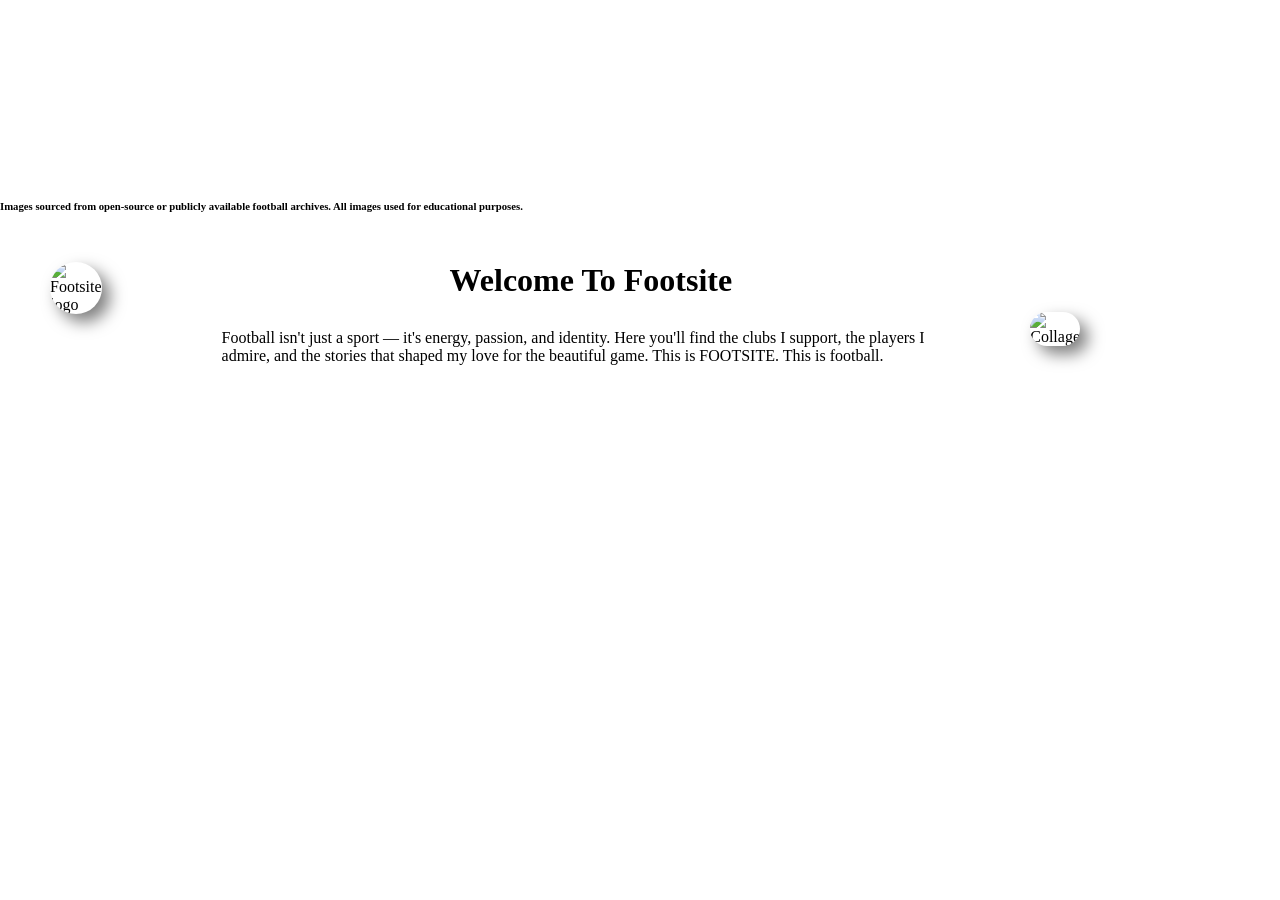
==== index.html @ d65a585d "Apr 7, 2026, 7:11 AM" ====
<!DOCTYPE html>
<html lang="en">
<head>
<meta charset="UTF-8">
<meta name="viewport" content="width=device-width, initial-scale=1.0">
<title>Teams</title>
<link rel="stylesheet" href="style.css">
</head>

<body class="home">

<header>
<nav class="navbar">
<ul>
<li><a href="Football Clubs.html">My Elite 8 Clubs</a></li>
<li><a href="Football Players.html">My Iconic Footballers</a></li>
<li><a href="Footballs.html">Legendary Footballs</a></li>
</ul>
</nav>
</header>
<h6>Images sourced from open-source or publicly available football archives.
All images used for educational purposes.</h6>
<div class="as">
<div class="car">
<img src="https://image2url.com/r2/default/images/1774912239336-903504e8-560b-46a1-ab40-6e9aa3fdfba5.png"  
width="350" 
alt="Footsite logo" 
class="logo">
</div>
<div class="pone">
<h1 id="ad">Welcome To Footsite</h1>

<p>
Football isn't just a sport — it's energy, passion, and identity. Here you'll find the clubs I support, the players I admire,
and the stories that shaped my love for the beautiful game. This is FOOTSITE. This is football.
</p>
</div>
<div class="as">
<div class="car">
<img src="https://image2url.com/r2/default/images/1775466770833-047d66af-77da-4b84-beba-eb8c9fa4393a.png"  
width="750" 
alt="Collage" 
class="logo">
</div>
</div>

</body>
</html>
---- style.css ----
*{
margin: 0px;
padding: 0px;
}

body{
margin: 0;
}

.logo {
margin-right: 100px;
justify-content: left;
border-radius: 40px;
box-shadow:8px 8px 16px 0px rgba(0, 0, 0, 0.5);
}
  
.as{
display: flex;
gap: 20px;
padding: 50px;
margin: 0 auto;
}

#ad{
text-align: center;
margin-bottom: 30px;
}
 
.containor{
display: flex;
justify-content: center;
margin-top: 100px;
}

.containor2{
display: flex;
justify-content: center;
margin-top: 100px;
}

.af{
width: 3256px;
border-radius: 30px;
overflow: hidden;
box-shadow:8px 8px 16px 0px rgba(0, 0, 0, 0.5);
margin: 20px;
}

.af img{
width: 100%;
height: auto;
}

.content{
padding: 16px;
}

.content h2{
text-align: center;
font-size: 28px;
margin: 10px;
}


.footer{
color: rgb(112, 112, 112);
background-color:rgba(255, 255, 255, 0);
}


.cont {
display: flex;
flex-direction: column;
align-items: center;
}


ul{
margin-bottom: 20px;
flex-wrap: wrap;
justify-content: center;
}


li{
padding: 0 15px;
margin-bottom: 16px;
}


a{
font-size: 14px;
font-weight: 500;
color: white;
}
.navbar ul {
list-style-type: none;
margin: 0;
padding: 10px;
background-color: #57575700;
justify-content: center;
}




.navbar li a {
color: white;
padding: 14px 20px;
text-decoration: none;
display: block;
text-align: center;
}




.navbar li a:hover {
background-color: #888888a4;
}
.navbar2 ul {
list-style-type: none;
margin: 0;
padding: 10px;
background-color: #000000;
justify-content: center;
}




.navbar2 li a {
color: white;
padding: 14px 20px;
text-decoration: none;
display: block;
text-align: center;
}




.navbar2 li a:hover {
background-color: #888888;
}

body.home {
background-image: url("https://static.vecteezy.com/system/resources/previews/056/702/255/non_2x/stylish-geometric-sports-background-with-sharp-edges-vector.jpg");
background-size: cover;
background-repeat: no-repeat;
background-attachment: fixed; 
background-position: center;
}
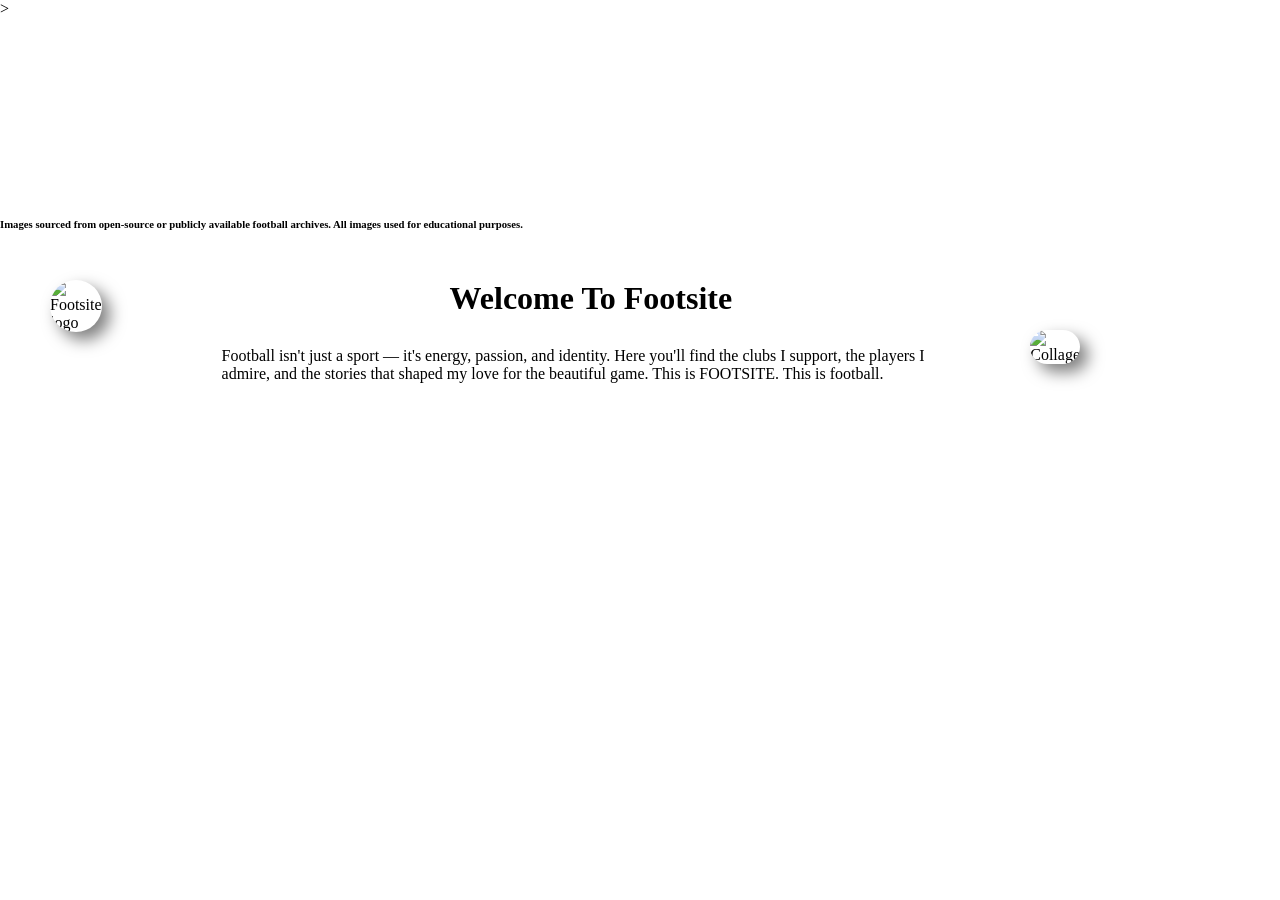
==== commit ce3bf1ca: "Apr 21, 2026, 8:51 AM" ====
--- a/index.html
+++ b/index.html
@@ -3,11 +3,11 @@
 <head>
 <meta charset="UTF-8">
 <meta name="viewport" content="width=device-width, initial-scale=1.0">
-<title>Teams</title>
+<title>FootSite</title>
 <link rel="stylesheet" href="style.css">
 </head>
 
-<body class="home">
+<body class="home"></body>>
 
 <header>
 <nav class="navbar">
@@ -22,9 +22,7 @@
 All images used for educational purposes.</h6>
 <div class="as">
 <div class="car">
-<img src="https://image2url.com/r2/default/images/1774912239336-903504e8-560b-46a1-ab40-6e9aa3fdfba5.png"  
-width="350" 
-alt="Footsite logo" 
+<img src="https://image2url.com/r2/default/images/1774912239336-903504e8-560b-46a1-ab40-6e9aa3fdfba5.png"  width="350" alt="Footsite logo" 
 class="logo">
 </div>
 <div class="pone">
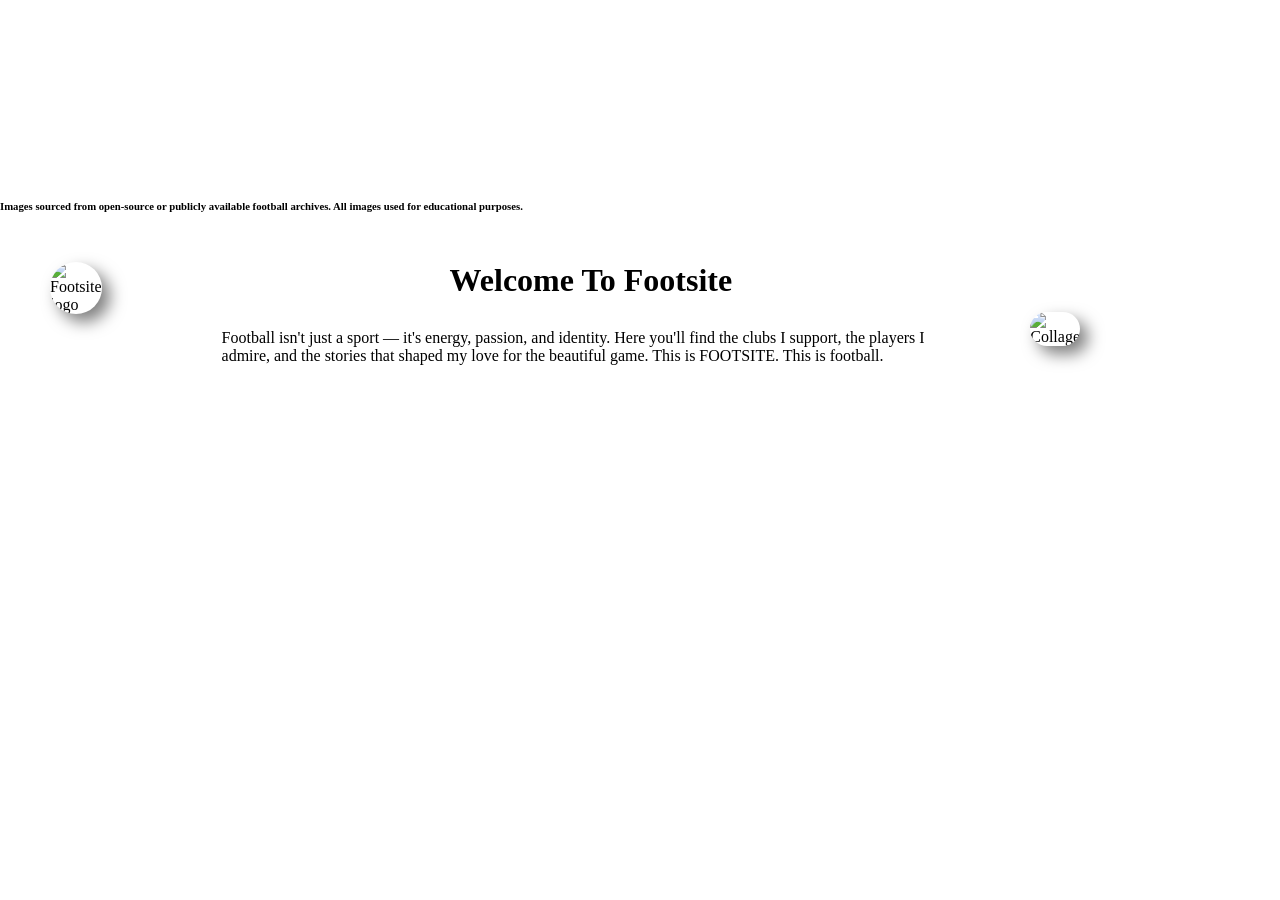
==== commit d2c62b9c: "Apr 23, 2026, 9:59 PM" ====
--- a/index.html
+++ b/index.html
@@ -7,7 +7,7 @@
 <link rel="stylesheet" href="style.css">
 </head>
 
-<body class="home"></body>>
+<body class="home"></body>
 
 <header>
 <nav class="navbar">
@@ -22,7 +22,7 @@
 All images used for educational purposes.</h6>
 <div class="as">
 <div class="car">
-<img src="https://image2url.com/r2/default/images/1774912239336-903504e8-560b-46a1-ab40-6e9aa3fdfba5.png"  width="350" alt="Footsite logo" 
+<img src="https://image2url.com/r2/default/images/1774912239336-903504e8-560b-46a1-ab40-6e9aa3fdfba5.png"  width="100%" alt="Footsite logo" 
 class="logo">
 </div>
 <div class="pone">
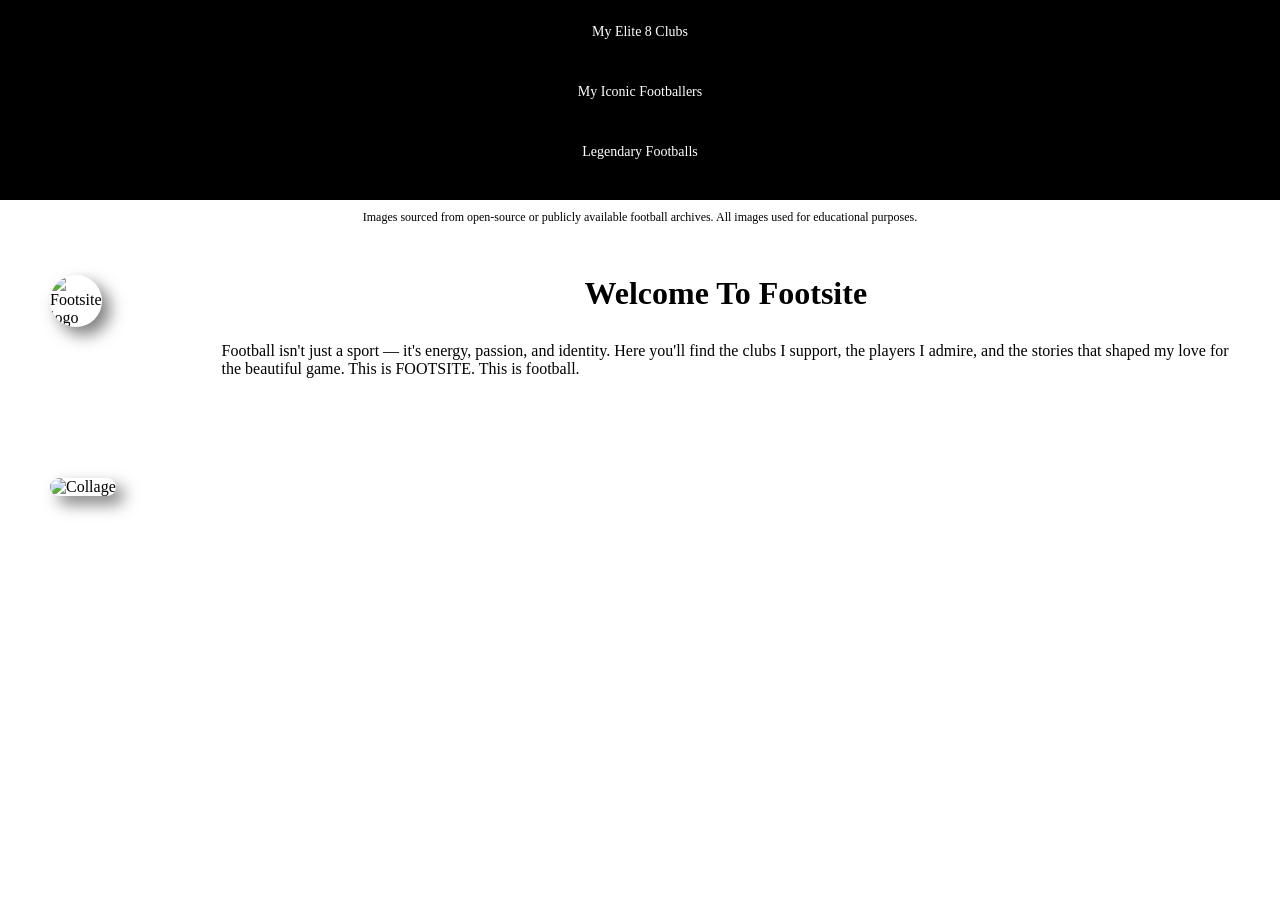
==== commit ff918f26: "Apr 24, 2026, 2:17 AM" ====
--- a/index.html
+++ b/index.html
@@ -7,7 +7,7 @@
 <link rel="stylesheet" href="style.css">
 </head>
 
-<body class="home"></body>
+<body class="home">
 
 <header>
 <nav class="navbar">
@@ -18,27 +18,30 @@
 </ul>
 </nav>
 </header>
-<h6>Images sourced from open-source or publicly available football archives.
-All images used for educational purposes.</h6>
+
+<p class="note">Images sourced from open-source or publicly available football archives.
+All images used for educational purposes.</p>
+
 <div class="as">
 <div class="car">
-<img src="https://image2url.com/r2/default/images/1774912239336-903504e8-560b-46a1-ab40-6e9aa3fdfba5.png"  width="100%" alt="Footsite logo" 
-class="logo">
+<img src="https://image2url.com/r2/default/images/1774912239336-903504e8-560b-46a1-ab40-6e9aa3fdfba5.png"  
+width="100%" alt="Footsite logo" class="logo">
 </div>
+
 <div class="pone">
 <h1 id="ad">Welcome To Footsite</h1>
-
 <p>
-Football isn't just a sport — it's energy, passion, and identity. Here you'll find the clubs I support, the players I admire,
-and the stories that shaped my love for the beautiful game. This is FOOTSITE. This is football.
+Football isn't just a sport — it's energy, passion, and identity. Here you'll find the clubs I support, 
+the players I admire, and the stories that shaped my love for the beautiful game. 
+This is FOOTSITE. This is football.
 </p>
 </div>
+</div>
+
 <div class="as">
 <div class="car">
 <img src="https://image2url.com/r2/default/images/1775466770833-047d66af-77da-4b84-beba-eb8c9fa4393a.png"  
-width="750" 
-alt="Collage" 
-class="logo">
+width="100%" alt="Collage" class="logo">
 </div>
 </div>
 
--- a/style.css
+++ b/style.css
@@ -39,7 +39,8 @@
 }
 
 .af{
-width: 3256px;
+width: 90%;
+max-width: 1200px;
 border-radius: 30px;
 overflow: hidden;
 box-shadow:8px 8px 16px 0px rgba(0, 0, 0, 0.5);
@@ -97,7 +98,7 @@
 list-style-type: none;
 margin: 0;
 padding: 10px;
-background-color: #57575700;
+background-color: #000000;
 justify-content: center;
 }
 
@@ -150,4 +151,11 @@
 background-repeat: no-repeat;
 background-attachment: fixed; 
 background-position: center;
-}+}
+
+.note {
+font-size: 12px;
+color: #000000;
+text-align: center;
+margin-top: 10px;
+}
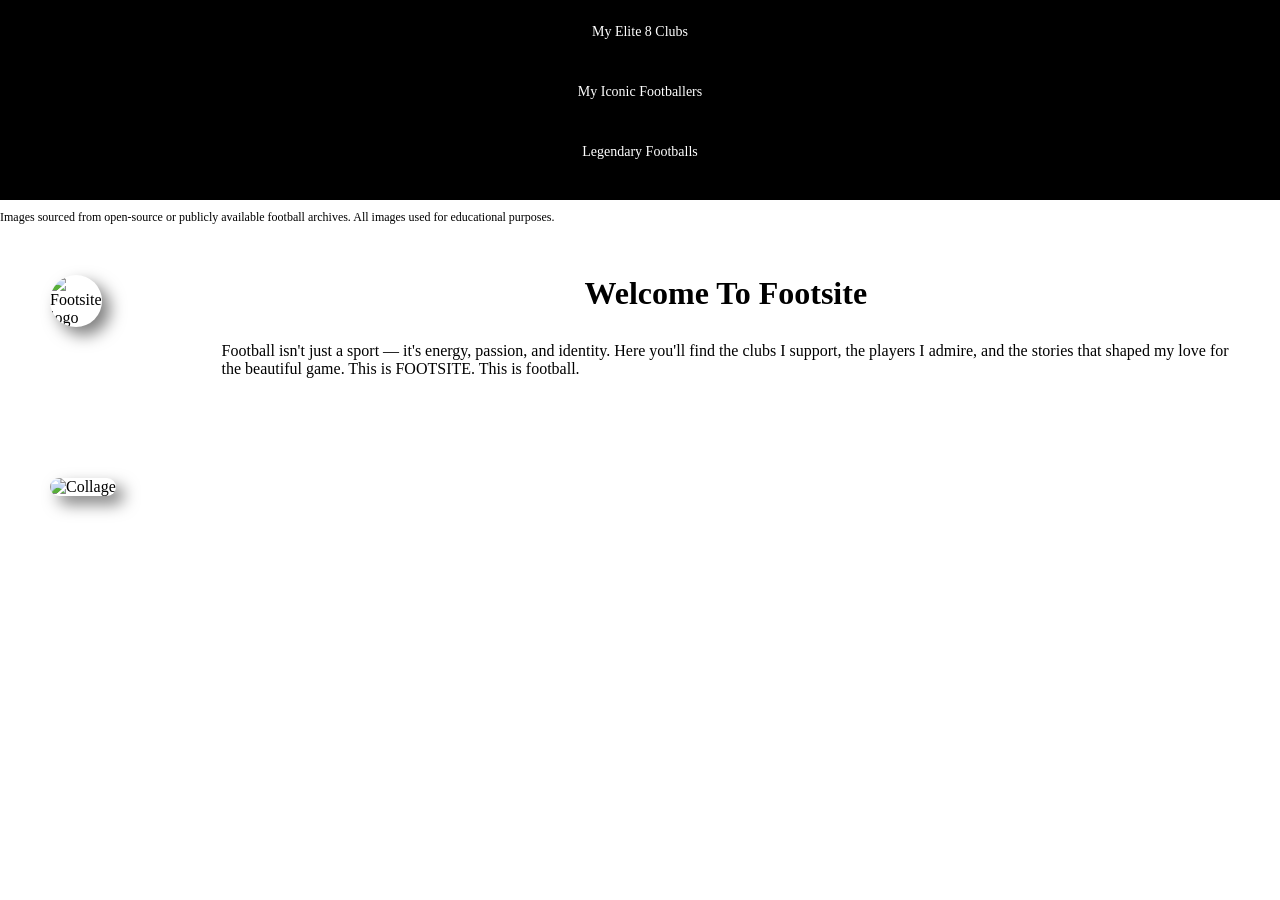
==== commit 36119f1f: "Apr 27, 2026, 11:41 PM" ====
--- a/index.html
+++ b/index.html
@@ -25,7 +25,7 @@
 <div class="as">
 <div class="car">
 <img src="https://image2url.com/r2/default/images/1774912239336-903504e8-560b-46a1-ab40-6e9aa3fdfba5.png"  
-width="100%" alt="Footsite logo" class="logo">
+width="50%" alt="Footsite logo" class="logo">
 </div>
 
 <div class="pone">
@@ -41,7 +41,7 @@
 <div class="as">
 <div class="car">
 <img src="https://image2url.com/r2/default/images/1775466770833-047d66af-77da-4b84-beba-eb8c9fa4393a.png"  
-width="100%" alt="Collage" class="logo">
+width="40%" alt="Collage" class="logo">
 </div>
 </div>
 
--- a/style.css
+++ b/style.css
@@ -156,6 +156,6 @@
 .note {
 font-size: 12px;
 color: #000000;
-text-align: center;
+text-align: left;
 margin-top: 10px;
 }
